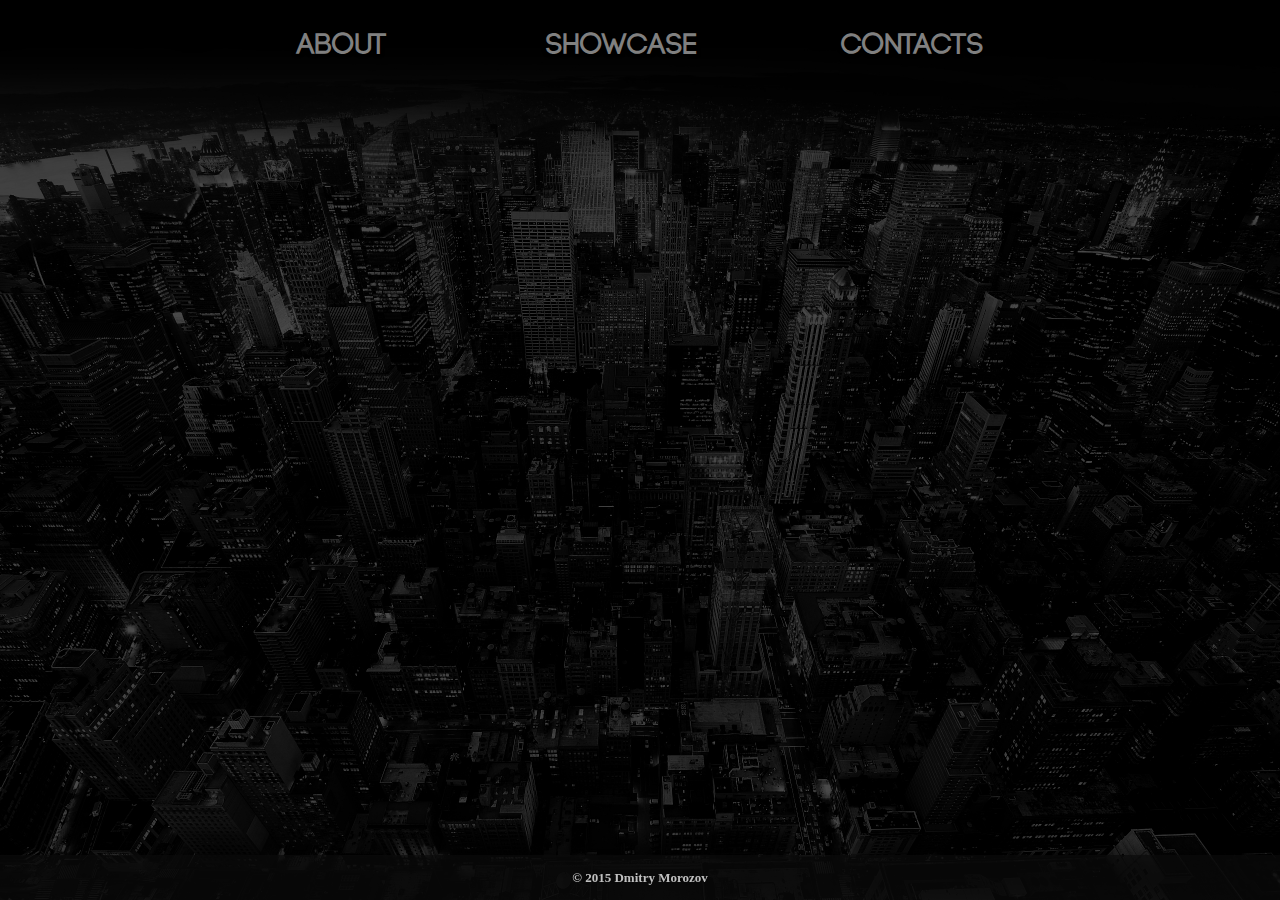
==== src/main/resources/webapp/index.html @ 7f143c68 "Changed" ====
<html>

    <meta content='width=device-width, initial-scale=1' name='viewport'/>

    <script type="text/javascript" src="js/prototype.lite.js"></script>
    <script type="text/javascript" src="js/moo.fx.js"></script>
    <script type="text/javascript" src="js/litebox-1.0.js"></script>
    <script type="text/javascript" src="js/Chart.min.js"></script>

    <script type="text/javascript" src="js/script.js"></script>

    <link rel="stylesheet" href="css/lightbox.css" type="text/css" media="screen" />

    <link rel="stylesheet" href="css/style.css" type="text/css" media="screen" />

    <head>
        <title>Dmitry Morozov Online Portfolio</title>
    </head>

    <body>
        <div class="header">
            <a class="header-menu-hlink" onclick='onclickabout()'>About</a>
            <a style="margin-left: 155;" class="header-menu-hlink" onclick='onclickexample()'>Showcase</a>
            <a style="margin-left: 140;" class="header-menu-hlink" onclick='onclickcontacts()'>Contacts</a>
        </div>
        <div class="main-block">
            <div id="about-block"  onscroll="check_scroll_action(this)" class="content-block">
                <div id="greetings-wrapper">
                    <div id="greetings-left-col">
                        <img src="images/photo.png" height="150" width="150" class="element-shadow-15">
                    </div>
                    <div id="greetings-right-col">
                        <span style="display: table-cell;vertical-align: middle;">Hello <br/> My name is Dmitry</span>
                    </div>
                </div>

                <div class="full-size-text-block">
                    Hi, my name is Dmitry. I am a software engineer from Saint-Petersburg, Russia, and my most passion is to build great software products and help the customers to reach their best. I like to create a good designs and useful interfaces, and I am seeing it's importance more then ever in today's apps, web sites and products.<br>
                    I have been involved in computer science and software engineering professionally since 2011. I had to deal with web and mobile development, such as with big backend technologies, with experience across the media, data and transport domains.
                </div>

                <hr>
                <p><b>EDUCATION</b></p>
                <hr>

                <div class="left-text-block">
                    <dl>
                        <dt><p><b>Elementary & High School</b></p></dt>
                        <dd>- Saint-Petersburg, RU, Lyceum #344 - graduated 2009</dd>
                        <dt><p><b>University</b></p></dt>
                        <dd>- Saint-Petersburg Polytechnical University - Bachelor degree of Software Engineering - 2009</dd>
                        <dd>- Saint-Petersburg Polytechnical University - Master degree of Computer Science and Software development - 2015</dd>
                        <dt><p><b>Post-graduate</b></p></dt>
                        <dd>- Stanford Online Courses - 2013</dd>
                        <dd>- Yandex: Machine Learning Courses - 2014</dd>
                    </dl>
                </div>

                <div class="full-size-text-block">
                    Lorem ipsum dolor sit amet, consectetur adipisicing elit, sed do eiusmod tempor incididunt ut labore et dolore magna aliqua. Ut enim ad minim veniam, quis nostrud exercitation ullamco laboris nisi ut aliquip ex ea commodo consequat. Duis aute irure dolor in reprehenderit in voluptate velit esse cillum dolore eu fugiat nulla pariatur. Excepteur sint occaecat cupidatat non proident, sunt in culpa qui officia deserunt mollit anim id est laborum.
                </div>

                <hr>
                <p><b>WHAT I KNOW</b></p>
                <hr>

                <br/>

                <div style="padding-bottom: 20px;height:180px;">
                    <div class="graph-widget">
                        <canvas id="myChart1" width="150" height="150" style="padding-left: 30px;padding-right: 30px;"></canvas>
                        <br/><br/><p><b>Java</b></p>
                    </div>
                    <div class="graph-widget">
                        <canvas id="myChart2" width="150" height="150" style="padding-left: 30px;padding-right: 30px;"></canvas>
                        <br/><br/><p><b>C/C++</b></p>
                    </div>
                    <div class="graph-widget">
                        <canvas id="myChart3" width="150" height="150" style="padding-left: 30px;padding-right: 30px;"></canvas>
                        <br/><br/><p><b>HTML/CSS/Javascript</b></p>
                    </div>
                </div>

                <div class="full-size-text-block">
                    I am familiar with most modern software and hardware techologies, including both backend side and both user graphical interfaces. My common set of tools is Java EE + HTML5/CSS, i am very familiar with modern database technologies, such as NoSQL MongoDB and PostgreSQL.<br>
                    Also, i am very interested in studying new technologies. The core knowledge is huge, based on the work experience and projects incubations.
                </div>

                <div style="padding-top:30px;padding-bottom: 40px;height: 250px;">
                    <div class="three-col-block">
                        <img id="first_img" src="images/iknow2.png" style="-webkit-transition: All 2s ease;opacity:0.0"><br/>
                        Familiar with HTML, CSS technoligoes, including HTML5 Media/Data APIs, CSS3 and more. Flash, Flex and Javascript experienced and many more.
                    </div>
                    <div class="three-col-block">
                        <img id="second_img" src="images/iknow3.png" style="-webkit-transition: All 2s ease;opacity:0.0"><br/>
                        Experienced coding on all major platforms, including OSX, iOS, Web, Windows, Linux, Unix, Android. Embeddable platform are also included, such as Arduino and STM32 microchips.
                    </div>
                    <div class="three-col-block">
                        <img id="third_img" src="images/iknow1.png" style="-webkit-transition: All 2s ease;opacity:0.0"><br/>
                        Very experienced with Java SE/EE, Enterprise Java technologies, Enterprise Java Core, Hibernate, JPA, EJB3 and much more.
                    </div>
                </div>

                <hr>
                <p><b>EXPERIENCE</b></p>
                <hr>

                <br/>
                <img src="images/logos/hp.png" width="150px" height="auto" style="padding-left: 30px;">
                <img src="images/logos/motorola.png" width="150px" height="auto" style="padding-left: 30px;">
                <img src="images/logos/intel.png" width="150px" height="auto" style="padding-left: 30px;">
                <img src="images/logos/lenovo.gif" width="150px" height="auto" style="padding-left: 30px;">

                <div class="full-size-text-block">
                    Lorem ipsum dolor sit amet, consectetur adipisicing elit, sed do eiusmod tempor incididunt ut labore et dolore magna aliqua. Ut enim ad minim veniam, quis nostrud exercitation ullamco laboris nisi ut aliquip ex ea commodo consequat. Duis aute irure dolor in reprehenderit in voluptate velit esse cillum dolore eu fugiat nulla pariatur. Excepteur sint occaecat cupidatat non proident, sunt in culpa qui officia deserunt mollit anim id est laborum.
                    Lorem ipsum dolor sit amet, consectetur adipisicing elit, sed do eiusmod tempor incididunt ut labore et dolore magna aliqua. Ut enim ad minim veniam, quis nostrud exercitation ullamco laboris nisi ut aliquip ex ea commodo consequat. Duis aute irure dolor in reprehenderit in voluptate velit esse cillum dolore eu fugiat nulla pariatur. Excepteur sint occaecat cupidatat non proident, sunt in culpa qui officia deserunt mollit anim id est laborum.
                </div>
            </div>
            <div id="contact-block" class="content-block">
                Contact me through social media.<br/>
                <a href="#"><img class="img-social-button" src="images/social/facebook.png"></a>
                <a href="#"><img class="img-social-button" src="images/social/google.png"></a>
                <a href="#"><img class="img-social-button" src="images/social/linkedin.png"></a>

                <div style="padding-top:180px">
                    <hr>
                    <p><b>Leave me a feedback</b></p>
                    <hr>

                    <div style="padding-top: 10px;padding-bottom: 20px;height:300px;">
                        <div class="two-col-block">
                            <form action="URL to form script" method="POST">
                                <input class="feedback-input-text" type="text" name="realname" placeholder="Name"><br><br>
                                <input class="feedback-input-text" type="text" name="email" placeholder="Email"><br><br>
                                <textarea class="feedback-input-textarea" name="comments" rows="5" placeholder="Message"></textarea><br><br>
                                <input class="feedback-btn" type="submit" value="Send">
                            </form>
                        </div>
                        <div class="two-col-block">
                            <b>Saint-Petersburg, Russia</b><br><br><br>
                            I am located in Saint-Petersburg, but am looking for work places all over the world. Thanks!
                        </div>
                    </div>
                </div>
            </div>

            <div id="example-block" class="content-block">

                <div style="padding-top: 10px; padding-bottom: 60px;height:250px;">
                    <div class="two-col-block">
                        <div style="font-family:font-symbols-new;color:#ccc;font-size: 100;"><b>i</b></div><br/>
                        Here are some examples of completed projects. Most of them are simply concepts of design, some of them are already up and running in production. <br>
                        The main core principals of my design and creativity is: simple, useful and reliable. Most of the concepts are done using this ideas.
                    </div>
                    <div class="two-col-block">
                        <div style="font-family:font-symbols-new;color:#ccc;font-size: 100;"><b>q</b></div><br/>
                        The style is progressing all the time, so the web developer need to be in touch with modern design approaches. This showcase covers several year of development and it is cleary seen, how the design and look is improving from time to time.
                    </div>
                </div>

                <div id="gallery" style="padding-left:30px; padding-right:30px;padding-bottom:20px; ">
                    <div class="thumbnails">
                        <a href="images/gallery/big1.jpg" rel="lightbox[example]" title="http://snoopdesings.co.nr/"><img src="images/gallery/small1.png" width="150" height="150" alt="http://snoopdesings.co.nr/"/></a>
                        <a href="images/gallery/big2.jpg" rel="lightbox[example]" title="http://gg-team.com/"><img src="images/gallery/small2.png" width="150" height="150" alt="http://gg-team.com/"/></a>
                        <a href="images/gallery/big3.jpg" rel="lightbox[example]" title="Unpublished project #1"><img src="images/gallery/small3.png" width="150" height="150" alt="Unpublished project #1"/></a>
                        <a href="images/gallery/big4.jpg" rel="lightbox[example]" title="http://tm.3dn.ru/"><img src="images/gallery/small4.png" width="150" height="150" alt="http://tm.3dn.ru/"/></a>
                        <a href="images/gallery/big5.jpg" rel="lightbox[example]" title="Unpublished project #2"><img src="images/gallery/small5.png" width="150" height="150" alt="Unpublished project #2"/></a>
                        <a href="images/gallery/big6.jpg" rel="lightbox[example]" title="SD Poster #1"><img src="images/gallery/small6.png" width="150" height="150" alt="SD Poster #1"/></a>
                        <a href="images/gallery/big7.jpg" rel="lightbox[example]" title="SD Logo Big"><img src="images/gallery/small7.png" width="150" height="150" alt="SD Logo Big"/></a>
                        <a href="images/gallery/big8.jpg" rel="lightbox[example]" title="SD Logo Small"><img src="images/gallery/small8.png" width="150" height="150" alt="SD Logo Small"/></a>
                        <a href="images/gallery/big9.jpg" rel="lightbox[example]" title="http://tm.3dn.ru/ concept"><img src="images/gallery/small9.png" width="150" height="150" alt="http://tm.3dn.ru/ concept"/></a>
                        <a href="images/gallery/big10.jpg" rel="lightbox[example]" title="Vector art example"><img src="images/gallery/small10.png" width="150" height="150" alt="Vector art example"/></a>
                        <a href="images/gallery/big11.jpg" rel="lightbox[example]" title="SD Poster #2"><img src="images/gallery/small11.png" width="150" height="150" alt="SD Poster #2"/></a>
                        <a href="images/gallery/big12.jpg" rel="lightbox[example]" title="SD Poster #3"><img src="images/gallery/small12.png" width="150" height="150" alt="SD Poster #3"/></a>
                    </div>
                </div>

                <br/>
                Lorem ipsum dolor sit amet, consectetur adipisicing elit, sed do eiusmod tempor incididunt ut labore et dolore magna aliqua. Ut enim ad minim veniam, quis nostrud exercitation ullamco laboris nisi ut aliquip ex ea commodo consequat. Duis aute irure dolor in reprehenderit in voluptate velit esse cillum dolore eu fugiat nulla pariatur. Excepteur sint occaecat cupidatat non proident, sunt in culpa qui officia deserunt mollit anim id est laborum.
                Lorem ipsum dolor sit amet, consectetur adipisicing elit, sed do eiusmod tempor incididunt ut labore et dolore magna aliqua. Ut enim ad minim veniam, quis nostrud exercitation ullamco laboris nisi ut aliquip ex ea commodo consequat. Duis aute irure dolor in reprehenderit in voluptate velit esse cillum dolore eu fugiat nulla pariatur. Excepteur sint occaecat cupidatat non proident, sunt in culpa qui officia deserunt mollit anim id est laborum.

            </div>
        </div>
        <div class="footer" style="font-size: 13; font-family: verdana; color:#c0c0c0;text-align: center;vertical-align: middle;padding-top:15px;">
            <b>&copy; 2015 Dmitry Morozov</b>
        </div>
    </body>
</html>
---- src/main/resources/webapp/css/style.css ----
@font-face {
            font-family:my-font;
            src: url(../fonts/roboto-regular.ttf);
        }

        @font-face {
            font-family:header-font;
            src: url(../fonts/code-bold.otf);
        }

        @font-face {
            font-family:font-symbols;
            src: url(../fonts/cool-stuff.ttf);
        }

        @font-face {
            font-family:font-symbols-new;
            src: url(../fonts/stmedia.otf);
        }

        html {
            background: url(../images/bg.jpg) no-repeat center center fixed;
            -webkit-background-size: cover;
            -moz-background-size: cover;
            -o-background-size: cover;
            background-size: cover;
        }

        html, body {
            height: 100%;
            margin: 0;
            padding: 0;
            width: 100%;
        }

        body {
            display: table;
        }

        .header{
            position:absolute;
            top:0;
            left:0;
            width:100%;
            height:40;
            text-align: center;
            vertical-align: middle;
            padding-top: 30;
            text-shadow: 0px 0px 4px #000;
            color: white;
        }

        .header-menu-hlink {
            font-family:header-font;
            font-size: 30;
            color: white;
            text-decoration: none;
            color: #808080;
            text-shadow: 0px 0px 4px #000;
            -webkit-transition: All 0.5s ease;
            -moz-transition: All 0.5s ease;
            -o-transition: All 0.5s ease;
            -ms-transition: All 0.5s ease;
            transition: All 0.5s ease;
        }

        .header-menu-hlink:hover {
            text-shadow: 0px 0px 10px #000;
            color: #f5f5f5;
        }

        .footer {
            position:absolute;
            bottom:0;
            left:0;
            width:100%;
            height:30;
            font-size: 13;
            font-family: verdana;
            color:#c0c0c0;
            text-align: center;
            vertical-align: middle;
            padding-top:15px;
            background-color: rgba(10,10,10,0.7);
            -webkit-filter: drop-shadow(0px 0px 15px #000) brightness(100%);
        }

        .main-block {
            width: 900px;
            height: 100%;
            text-align: center;
            font-family:my-font;
            text-shadow: 0px 0px 4px #000;
            color: white;
            display: table-cell;
            vertical-align: middle;
            padding-top: 70px;
            padding-left: 100px;
            padding-right: 100px;
            padding-bottom: 70px;
            overflow: hidden;
        }

        .content-block {
            overflow: hidden;
            display: none;
            opacity:0;
            -webkit-transition: All 1s ease;
            transition: All 1s ease;
        }

        .full-size-text-block {
            padding-top: 10px;
            padding-bottom: 30px;
            padding-left: 5px;
            padding-right: 5px;
        }

        .thumbnails img {
            padding: 5px;
            margin: 0 2px 2px 0;
            -webkit-filter: drop-shadow(0px 0px 5px #000) brightness(100%);
            -webkit-transition: All 0.5s ease;
            -moz-transition: All 0.5s ease;
            -o-transition: All 0.5s ease;
            -ms-transition: All 0.5s ease;
            transition: All 0.5s ease;
        }

        .thumbnails img:hover {
            -webkit-filter: drop-shadow(0px 0px 5px #000) brightness(150%);
            cursor:pointer;
        }

        .img-social-button {
            width:64px;
            height:64px;
            padding: 10px;
            box-shadow: 0px 0px 4px #000;
            -webkit-transition: All 0.5s ease;
            -moz-transition: All 0.5s ease;
            -o-transition: All 0.5s ease;
            -ms-transition: All 0.5s ease;
            transition: All 0.5s ease;
        }

        .img-social-button:hover {
            box-shadow: 0px 0px 10px #000;
            -webkit-filter: brightness(150%);
        }

        .left-text-block {
            text-align: left !important;
        }

        .box150 {
            width: 150px;
            height: 150px;
            position:relative;
        }

        #greetings-wrapper {
            width:500px;
            height: 150px;
            margin:0 auto;
            padding-bottom: 40px;
        }

        #greetings-left-col {
            float:left;
            width:150px;
        }

        #greetings-right-col {
            float:right;
            width:350px;
            height: 150px;
            font-size: 35;
            display: table;
            text-align: center;
        }

        #about-block::-webkit-scrollbar { width: 0 !important }

        #example-block::-webkit-scrollbar { width: 0 !important }

        #contact-block::-webkit-scrollbar { width: 0 !important }

        .element-shadow-15 {
            -webkit-filter: drop-shadow(0px 0px 15px #000);
            filter: drop-shadow(0px 0px 15px #222);
        }

        .graph-widget {
            height:150;
            width:33%;
            float:left;
        }

        .three-col-block {
            height:auto;
            width:31%;
            float:left;
            padding:5px;
        }

        .two-col-block {
            height:auto;
            width:43%;
            float:left;
            padding:25px;
        }

        .feedback-input-text {
            width: 100%;
            float: left;
            background-color: rgb(230,230,230);
            font-size: 20;
            border: none;
            box-shadow:none;
            text-indent:10px;
            line-height: 30px;
            border-radius: 10px;
        }

        .feedback-input-textarea {
            width: 100%;
            float: left;
            background-color: rgb(230,230,230);
            font-size: 20;
            border: none;
            box-shadow:none;
            text-indent:10px;
            border-radius: 10px;
        }

        .feedback-btn {
            float: left;
            background-color: rgb(50,50,50);
            border:none;
            color: #ccc;
            padding: 8px 38px 12px 36px;
            margin: 0px;
            margin-top: 5px;
            border-radius: 10px;
        }

        a:link {
            color: #CCCCCC;
            -webkit-transition: All 0.5s ease;
            text-decoration: none;
        }

        a:visited {
            color: #CCCCCC;
            -webkit-transition: All 0.5s ease;
            text-decoration: none;
        }

        a:hover {
            color: #FFFFFF;
            -webkit-transition: All 0.5s ease;
            text-decoration: none;
        }

        a:active {
            color: #CCCCCC;
            -webkit-transition: All 0.5s ease;
            text-decoration: none;
        }
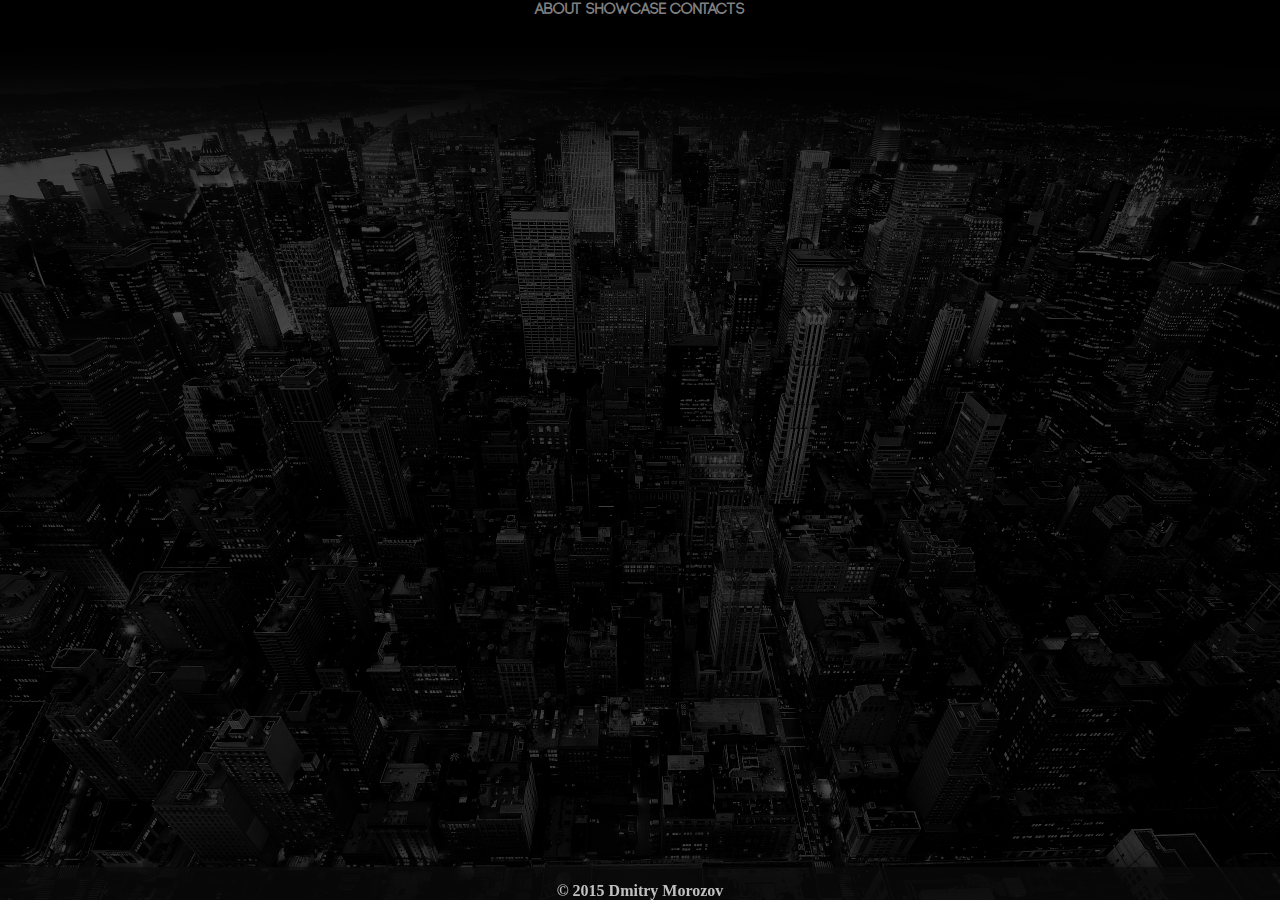
==== commit 0d6aafb4: "Fixed issues" ====
--- a/src/main/resources/webapp/index.html
+++ b/src/main/resources/webapp/index.html
@@ -1,6 +1,7 @@
+<!DOCTYPE html>
 <html>
 
-    <meta content='width=device-width, initial-scale=1' name='viewport'/>
+    <meta content='width=device-width, initial-scale=1' name='viewport'>
 
     <script type="text/javascript" src="js/prototype.lite.js"></script>
     <script type="text/javascript" src="js/moo.fx.js"></script>
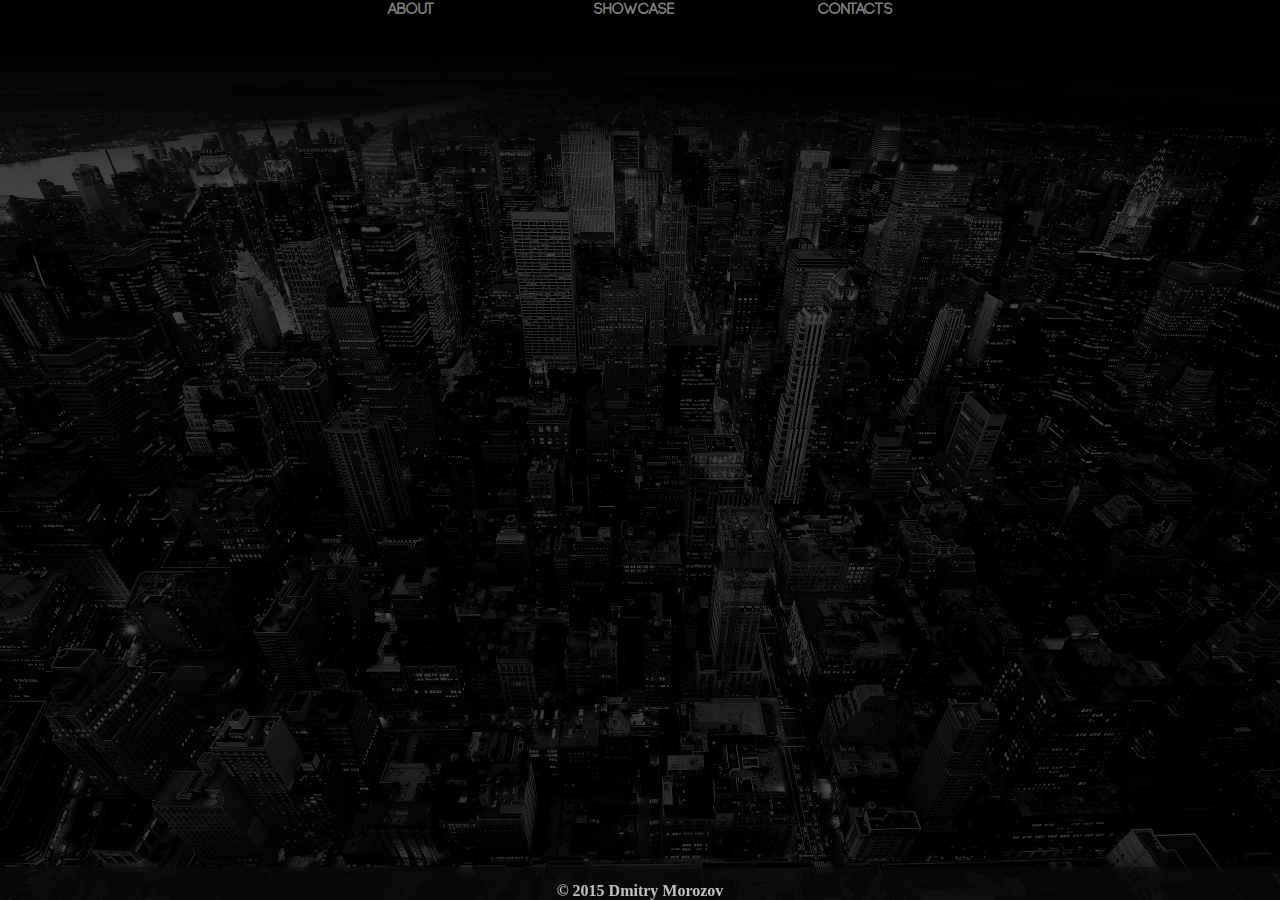
==== commit 2588f851: "Changed html doctype" ====
--- a/src/main/resources/webapp/index.html
+++ b/src/main/resources/webapp/index.html
@@ -1,5 +1,5 @@
-<!DOCTYPE html>
-<html>
+<!DOCTYPE HTML PUBLIC "-//W3C//DTD HTML 4.01 Transitional//EN" "http://www.w3.org/TR/html4/loose.dtd">
+<html xmlns="http://www.w3.org/1999/xhtml" lang="en" xml:lang="en">
 
     <meta content='width=device-width, initial-scale=1' name='viewport'>
 
@@ -10,9 +10,9 @@
 
     <script type="text/javascript" src="js/script.js"></script>
 
-    <link rel="stylesheet" href="css/lightbox.css" type="text/css" media="screen" />
+    <link rel="stylesheet" href="css/lightbox.css" type="text/css" media="screen">
 
-    <link rel="stylesheet" href="css/style.css" type="text/css" media="screen" />
+    <link rel="stylesheet" href="css/style.css" type="text/css" media="screen">
 
     <head>
         <title>Dmitry Morozov Online Portfolio</title>
@@ -21,8 +21,8 @@
     <body>
         <div class="header">
             <a class="header-menu-hlink" onclick='onclickabout()'>About</a>
-            <a style="margin-left: 155;" class="header-menu-hlink" onclick='onclickexample()'>Showcase</a>
-            <a style="margin-left: 140;" class="header-menu-hlink" onclick='onclickcontacts()'>Contacts</a>
+            <a style="margin-left: 155px;" class="header-menu-hlink" onclick='onclickexample()'>Showcase</a>
+            <a style="margin-left: 140px;" class="header-menu-hlink" onclick='onclickcontacts()'>Contacts</a>
         </div>
         <div class="main-block">
             <div id="about-block"  onscroll="check_scroll_action(this)" class="content-block">
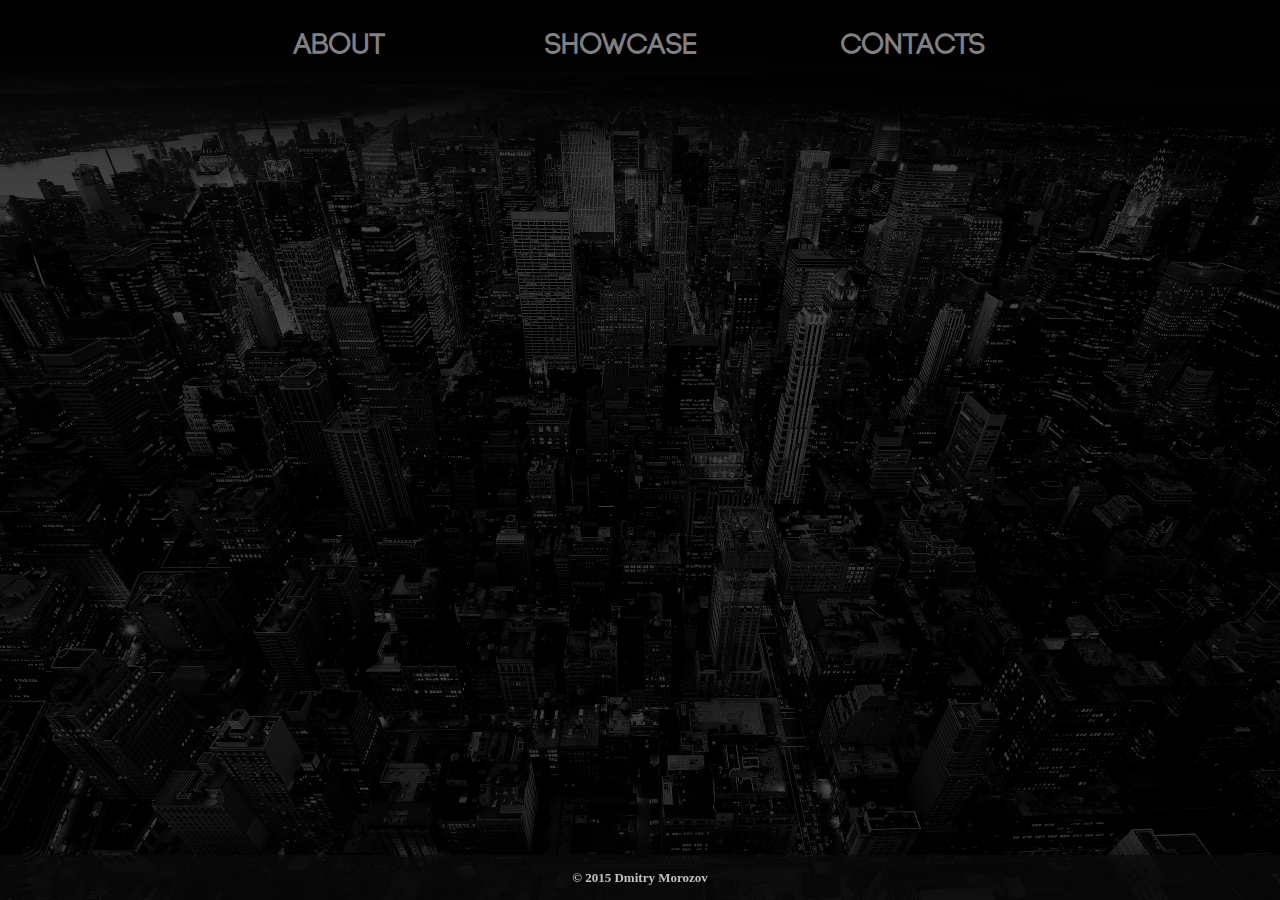
==== commit 9af3b887: "fixed issues" ====
--- a/src/main/resources/webapp/index.html
+++ b/src/main/resources/webapp/index.html
@@ -1,34 +1,39 @@
-<!DOCTYPE HTML PUBLIC "-//W3C//DTD HTML 4.01 Transitional//EN" "http://www.w3.org/TR/html4/loose.dtd">
-<html xmlns="http://www.w3.org/1999/xhtml" lang="en" xml:lang="en">
+<!DOCTYPE HTML>
+<html lang="en">
+    <head>
 
-    <meta content='width=device-width, initial-scale=1' name='viewport'>
+        <meta content='width=device-width, initial-scale=1' name='viewport'>
 
-    <script type="text/javascript" src="js/prototype.lite.js"></script>
-    <script type="text/javascript" src="js/moo.fx.js"></script>
-    <script type="text/javascript" src="js/litebox-1.0.js"></script>
-    <script type="text/javascript" src="js/Chart.min.js"></script>
+        <meta http-equiv="Content-Type" content="text/html; charset=UTF-8">
 
-    <script type="text/javascript" src="js/script.js"></script>
+        <meta name="description" content="This is portfolio web-site of software engineer Dmitry Morozov. I am open to business and ready to build new powerful solutions to the good of mankind!">
+        <meta name="keywords" content="software, technical, portfolio, work, design, web, hardware">
 
-    <link rel="stylesheet" href="css/lightbox.css" type="text/css" media="screen">
+        <script type="text/javascript" src="js/prototype.lite.js"></script>
+        <script type="text/javascript" src="js/moo.fx.js"></script>
+        <script type="text/javascript" src="js/litebox-1.0.js"></script>
+        <script type="text/javascript" src="js/Chart.min.js"></script>
 
-    <link rel="stylesheet" href="css/style.css" type="text/css" media="screen">
+        <script type="text/javascript" src="js/script.js"></script>
 
-    <head>
+        <link rel="stylesheet" href="css/lightbox.css" type="text/css" media="screen">
+
+        <link rel="stylesheet" href="css/style.css" type="text/css" media="screen">
+
         <title>Dmitry Morozov Online Portfolio</title>
     </head>
 
     <body>
         <div class="header">
-            <a class="header-menu-hlink" onclick='onclickabout()'>About</a>
-            <a style="margin-left: 155px;" class="header-menu-hlink" onclick='onclickexample()'>Showcase</a>
-            <a style="margin-left: 140px;" class="header-menu-hlink" onclick='onclickcontacts()'>Contacts</a>
+            <a class="header-menu-hlink" onclick='onclickabout()'>ABOUT</a>
+            <a style="margin-left: 155px;" class="header-menu-hlink" onclick='onclickexample()'>SHOWCASE</a>
+            <a style="margin-left: 140px;" class="header-menu-hlink" onclick='onclickcontacts()'>CONTACTS</a>
         </div>
         <div class="main-block">
             <div id="about-block"  onscroll="check_scroll_action(this)" class="content-block">
                 <div id="greetings-wrapper">
                     <div id="greetings-left-col">
-                        <img src="images/photo.png" height="150" width="150" class="element-shadow-15">
+                        <img src="images/photo.png" height="150" width="150" class="element-shadow-15" alt="">
                     </div>
                     <div id="greetings-right-col">
                         <span style="display: table-cell;vertical-align: middle;">Hello <br/> My name is Dmitry</span>
@@ -89,15 +94,15 @@
 
                 <div style="padding-top:30px;padding-bottom: 40px;height: 250px;">
                     <div class="three-col-block">
-                        <img id="first_img" src="images/iknow2.png" style="-webkit-transition: All 2s ease;opacity:0.0"><br/>
+                        <img id="first_img" src="images/iknow2.png" style="-webkit-transition: All 2s ease;opacity:0.0" alt=""><br/>
                         Familiar with HTML, CSS technoligoes, including HTML5 Media/Data APIs, CSS3 and more. Flash, Flex and Javascript experienced and many more.
                     </div>
                     <div class="three-col-block">
-                        <img id="second_img" src="images/iknow3.png" style="-webkit-transition: All 2s ease;opacity:0.0"><br/>
+                        <img id="second_img" src="images/iknow3.png" style="-webkit-transition: All 2s ease;opacity:0.0" alt=""><br/>
                         Experienced coding on all major platforms, including OSX, iOS, Web, Windows, Linux, Unix, Android. Embeddable platform are also included, such as Arduino and STM32 microchips.
                     </div>
                     <div class="three-col-block">
-                        <img id="third_img" src="images/iknow1.png" style="-webkit-transition: All 2s ease;opacity:0.0"><br/>
+                        <img id="third_img" src="images/iknow1.png" style="-webkit-transition: All 2s ease;opacity:0.0" alt=""><br/>
                         Very experienced with Java SE/EE, Enterprise Java technologies, Enterprise Java Core, Hibernate, JPA, EJB3 and much more.
                     </div>
                 </div>
@@ -107,10 +112,10 @@
                 <hr>
 
                 <br/>
-                <img src="images/logos/hp.png" width="150px" height="auto" style="padding-left: 30px;">
-                <img src="images/logos/motorola.png" width="150px" height="auto" style="padding-left: 30px;">
-                <img src="images/logos/intel.png" width="150px" height="auto" style="padding-left: 30px;">
-                <img src="images/logos/lenovo.gif" width="150px" height="auto" style="padding-left: 30px;">
+                <img src="images/logos/hp.png" width="150" height="150" style="padding-left: 30px;" alt="">
+                <img src="images/logos/motorola.png" width="150" height="150" style="padding-left: 30px;" alt="">
+                <img src="images/logos/intel.png" width="150" height="150" style="padding-left: 30px;" alt="">
+                <img src="images/logos/lenovo.gif" width="150" height="150" style="padding-left: 30px;" alt="">
 
                 <div class="full-size-text-block">
                     Lorem ipsum dolor sit amet, consectetur adipisicing elit, sed do eiusmod tempor incididunt ut labore et dolore magna aliqua. Ut enim ad minim veniam, quis nostrud exercitation ullamco laboris nisi ut aliquip ex ea commodo consequat. Duis aute irure dolor in reprehenderit in voluptate velit esse cillum dolore eu fugiat nulla pariatur. Excepteur sint occaecat cupidatat non proident, sunt in culpa qui officia deserunt mollit anim id est laborum.
@@ -119,18 +124,18 @@
             </div>
             <div id="contact-block" class="content-block">
                 Contact me through social media.<br/>
-                <a href="#"><img class="img-social-button" src="images/social/facebook.png"></a>
-                <a href="#"><img class="img-social-button" src="images/social/google.png"></a>
-                <a href="#"><img class="img-social-button" src="images/social/linkedin.png"></a>
+                <a href="#"><img class="img-social-button" src="images/social/facebook.png" alt=""></a>
+                <a href="#"><img class="img-social-button" src="images/social/google.png" alt=""></a>
+                <a href="#"><img class="img-social-button" src="images/social/linkedin.png" alt=""></a>
 
-                <div style="padding-top:180px">
+                <div style="padding-top:160px">
                     <hr>
                     <p><b>Leave me a feedback</b></p>
                     <hr>
 
                     <div style="padding-top: 10px;padding-bottom: 20px;height:300px;">
                         <div class="two-col-block">
-                            <form action="URL to form script" method="POST">
+                            <form action="/post/api" method="POST">
                                 <input class="feedback-input-text" type="text" name="realname" placeholder="Name"><br><br>
                                 <input class="feedback-input-text" type="text" name="email" placeholder="Email"><br><br>
                                 <textarea class="feedback-input-textarea" name="comments" rows="5" placeholder="Message"></textarea><br><br>
@@ -149,30 +154,30 @@
 
                 <div style="padding-top: 10px; padding-bottom: 60px;height:250px;">
                     <div class="two-col-block">
-                        <div style="font-family:font-symbols-new;color:#ccc;font-size: 100;"><b>i</b></div><br/>
+                        <div style="font-family:font-symbols;color:#ccc;font-size: 100px;"><b>i</b></div><br/>
                         Here are some examples of completed projects. Most of them are simply concepts of design, some of them are already up and running in production. <br>
                         The main core principals of my design and creativity is: simple, useful and reliable. Most of the concepts are done using this ideas.
                     </div>
                     <div class="two-col-block">
-                        <div style="font-family:font-symbols-new;color:#ccc;font-size: 100;"><b>q</b></div><br/>
+                        <div style="font-family:font-symbols;color:#ccc;font-size: 100px;"><b>q</b></div><br/>
                         The style is progressing all the time, so the web developer need to be in touch with modern design approaches. This showcase covers several year of development and it is cleary seen, how the design and look is improving from time to time.
                     </div>
                 </div>
 
                 <div id="gallery" style="padding-left:30px; padding-right:30px;padding-bottom:20px; ">
                     <div class="thumbnails">
-                        <a href="images/gallery/big1.jpg" rel="lightbox[example]" title="http://snoopdesings.co.nr/"><img src="images/gallery/small1.png" width="150" height="150" alt="http://snoopdesings.co.nr/"/></a>
-                        <a href="images/gallery/big2.jpg" rel="lightbox[example]" title="http://gg-team.com/"><img src="images/gallery/small2.png" width="150" height="150" alt="http://gg-team.com/"/></a>
-                        <a href="images/gallery/big3.jpg" rel="lightbox[example]" title="Unpublished project #1"><img src="images/gallery/small3.png" width="150" height="150" alt="Unpublished project #1"/></a>
-                        <a href="images/gallery/big4.jpg" rel="lightbox[example]" title="http://tm.3dn.ru/"><img src="images/gallery/small4.png" width="150" height="150" alt="http://tm.3dn.ru/"/></a>
-                        <a href="images/gallery/big5.jpg" rel="lightbox[example]" title="Unpublished project #2"><img src="images/gallery/small5.png" width="150" height="150" alt="Unpublished project #2"/></a>
-                        <a href="images/gallery/big6.jpg" rel="lightbox[example]" title="SD Poster #1"><img src="images/gallery/small6.png" width="150" height="150" alt="SD Poster #1"/></a>
-                        <a href="images/gallery/big7.jpg" rel="lightbox[example]" title="SD Logo Big"><img src="images/gallery/small7.png" width="150" height="150" alt="SD Logo Big"/></a>
-                        <a href="images/gallery/big8.jpg" rel="lightbox[example]" title="SD Logo Small"><img src="images/gallery/small8.png" width="150" height="150" alt="SD Logo Small"/></a>
-                        <a href="images/gallery/big9.jpg" rel="lightbox[example]" title="http://tm.3dn.ru/ concept"><img src="images/gallery/small9.png" width="150" height="150" alt="http://tm.3dn.ru/ concept"/></a>
-                        <a href="images/gallery/big10.jpg" rel="lightbox[example]" title="Vector art example"><img src="images/gallery/small10.png" width="150" height="150" alt="Vector art example"/></a>
-                        <a href="images/gallery/big11.jpg" rel="lightbox[example]" title="SD Poster #2"><img src="images/gallery/small11.png" width="150" height="150" alt="SD Poster #2"/></a>
-                        <a href="images/gallery/big12.jpg" rel="lightbox[example]" title="SD Poster #3"><img src="images/gallery/small12.png" width="150" height="150" alt="SD Poster #3"/></a>
+                        <a href="images/gallery/big1.jpg" class="lightbox[example]" title="http://snoopdesings.co.nr/"><img src="images/gallery/small1.png" width="150" height="150" alt="http://snoopdesings.co.nr/"/></a>
+                        <a href="images/gallery/big2.jpg" class="lightbox[example]" title="http://gg-team.com/"><img src="images/gallery/small2.png" width="150" height="150" alt="http://gg-team.com/"/></a>
+                        <a href="images/gallery/big3.jpg" class="lightbox[example]" title="Unpublished project #1"><img src="images/gallery/small3.png" width="150" height="150" alt="Unpublished project #1"/></a>
+                        <a href="images/gallery/big4.jpg" class="lightbox[example]" title="http://tm.3dn.ru/"><img src="images/gallery/small4.png" width="150" height="150" alt="http://tm.3dn.ru/"/></a>
+                        <a href="images/gallery/big5.jpg" class="lightbox[example]" title="Unpublished project #2"><img src="images/gallery/small5.png" width="150" height="150" alt="Unpublished project #2"/></a>
+                        <a href="images/gallery/big6.jpg" class="lightbox[example]" title="SD Poster #1"><img src="images/gallery/small6.png" width="150" height="150" alt="SD Poster #1"/></a>
+                        <a href="images/gallery/big7.jpg" class="lightbox[example]" title="SD Logo Big"><img src="images/gallery/small7.png" width="150" height="150" alt="SD Logo Big"/></a>
+                        <a href="images/gallery/big8.jpg" class="lightbox[example]" title="SD Logo Small"><img src="images/gallery/small8.png" width="150" height="150" alt="SD Logo Small"/></a>
+                        <a href="images/gallery/big9.jpg" class="lightbox[example]" title="http://tm.3dn.ru/ concept"><img src="images/gallery/small9.png" width="150" height="150" alt="http://tm.3dn.ru/ concept"/></a>
+                        <a href="images/gallery/big10.jpg" class="lightbox[example]" title="Vector art example"><img src="images/gallery/small10.png" width="150" height="150" alt="Vector art example"/></a>
+                        <a href="images/gallery/big11.jpg" class="lightbox[example]" title="SD Poster #2"><img src="images/gallery/small11.png" width="150" height="150" alt="SD Poster #2"/></a>
+                        <a href="images/gallery/big12.jpg" class="lightbox[example]" title="SD Poster #3"><img src="images/gallery/small12.png" width="150" height="150" alt="SD Poster #3"/></a>
                     </div>
                 </div>
 
--- a/src/main/resources/webapp/css/style.css
+++ b/src/main/resources/webapp/css/style.css
@@ -1,4 +1,4 @@
-@font-face {
+        @font-face {
             font-family:my-font;
             src: url(../fonts/roboto-regular.ttf);
         }
@@ -42,17 +42,17 @@
             top:0;
             left:0;
             width:100%;
-            height:40;
+            height:40px;
             text-align: center;
             vertical-align: middle;
-            padding-top: 30;
+            padding-top: 30px;
             text-shadow: 0px 0px 4px #000;
             color: white;
         }
 
         .header-menu-hlink {
             font-family:header-font;
-            font-size: 30;
+            font-size: 30px;
             color: white;
             text-decoration: none;
             color: #808080;
@@ -74,8 +74,8 @@
             bottom:0;
             left:0;
             width:100%;
-            height:30;
-            font-size: 13;
+            height:30px;
+            font-size: 13px;
             font-family: verdana;
             color:#c0c0c0;
             text-align: center;
@@ -175,7 +175,7 @@
             float:right;
             width:350px;
             height: 150px;
-            font-size: 35;
+            font-size: 35px;
             display: table;
             text-align: center;
         }
@@ -188,7 +188,6 @@
 
         .element-shadow-15 {
             -webkit-filter: drop-shadow(0px 0px 15px #000);
-            filter: drop-shadow(0px 0px 15px #222);
         }
 
         .graph-widget {
@@ -215,7 +214,7 @@
             width: 100%;
             float: left;
             background-color: rgb(230,230,230);
-            font-size: 20;
+            font-size: 20px;
             border: none;
             box-shadow:none;
             text-indent:10px;
@@ -227,7 +226,7 @@
             width: 100%;
             float: left;
             background-color: rgb(230,230,230);
-            font-size: 20;
+            font-size: 20px;
             border: none;
             box-shadow:none;
             text-indent:10px;
